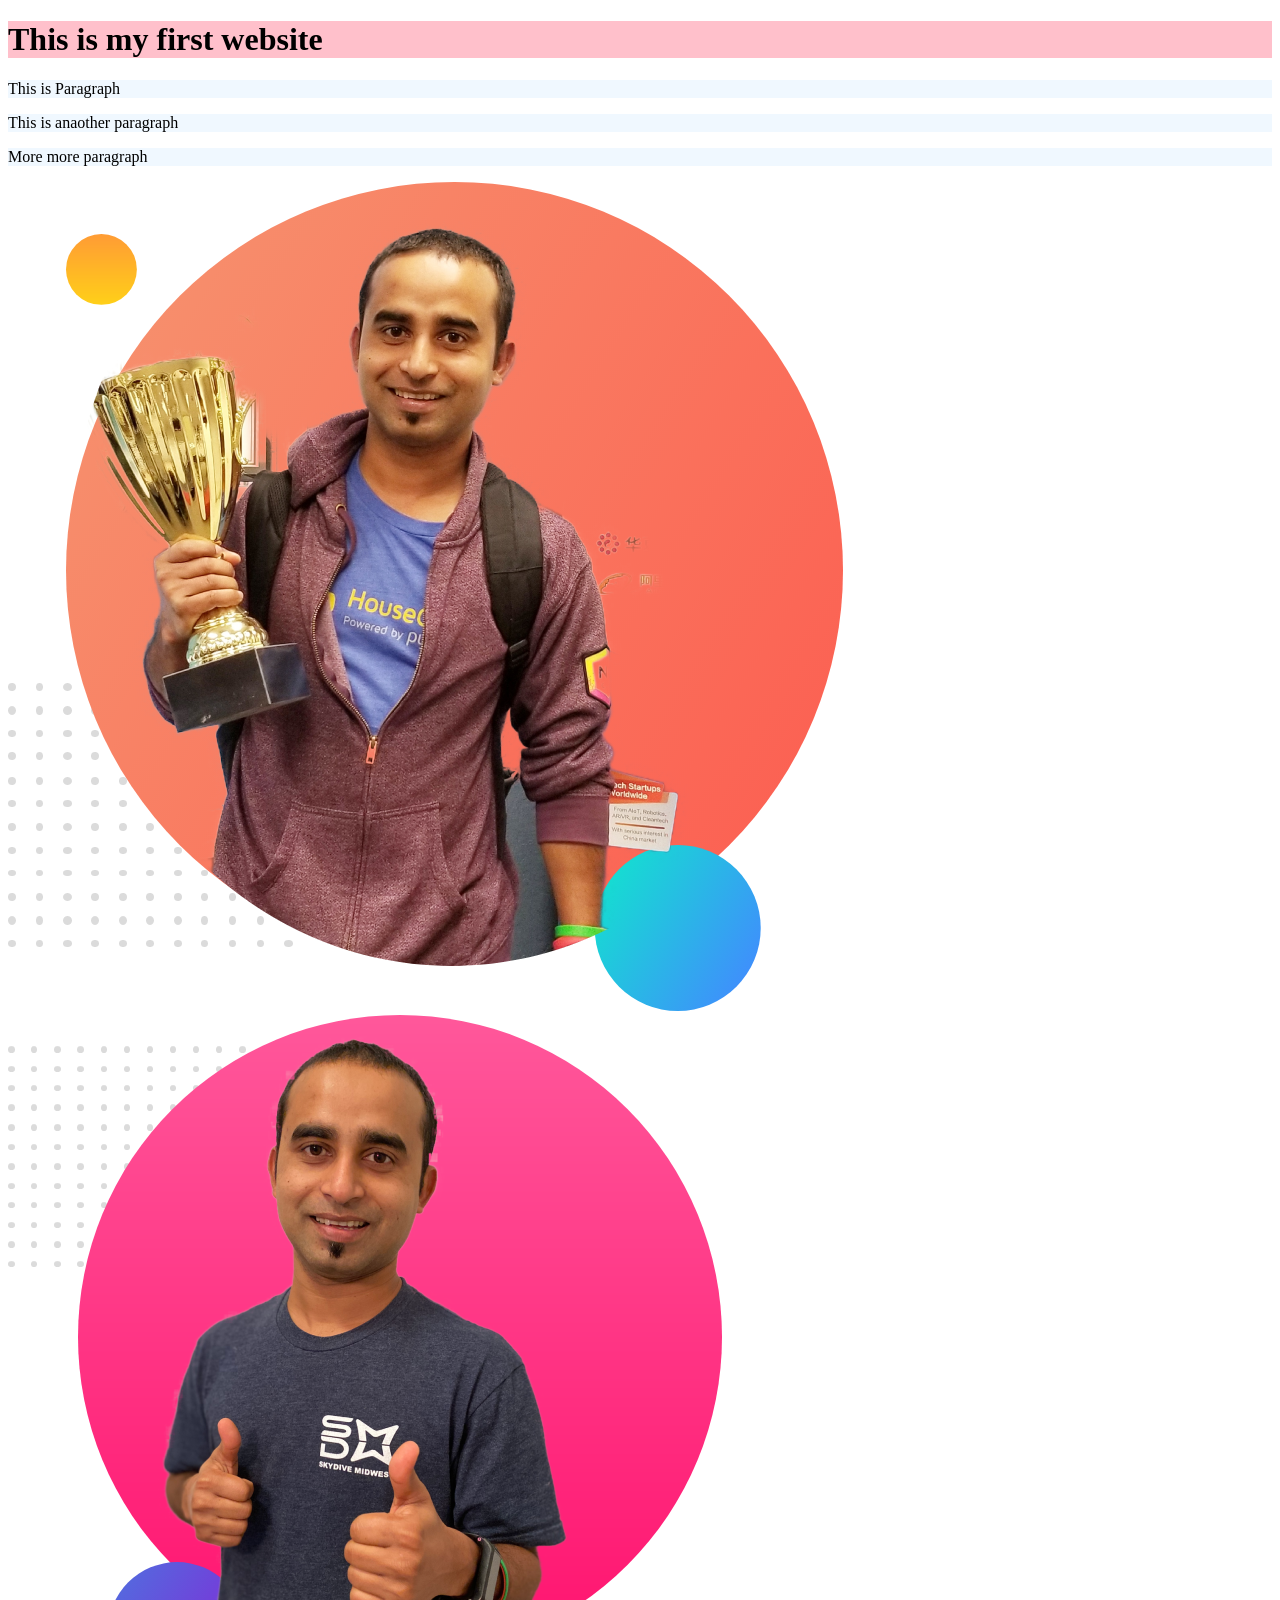
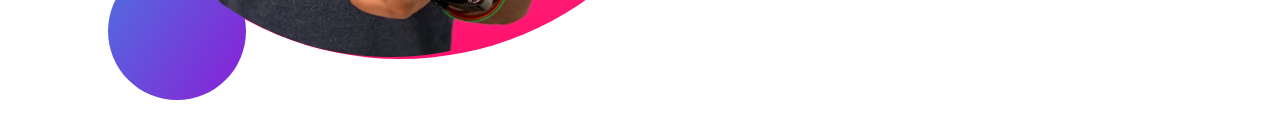
==== index.html @ 991ad552 "uod" ====
<!DOCTYPE html>
<html lang="en">
<head>
    <meta charset="UTF-8">
    <meta http-equiv="X-UA-Compatible" content="IE=edge">
    <meta name="viewport" content="width=device-width, initial-scale=1.0">
    <title>Mama</title>
    <link rel="stylesheet" href="cssno1.css">
</head>
<body>
    <h1>This is my first website</h1>
    <p>This is Paragraph</p>
    <p>This is anaother paragraph</p>
    <p>More more paragraph</p>
    <img src="jhankar.png" alt="">
    <img src="jhankar2.png" alt="">
</body>
</html>
---- cssno1.css ----
h1{
    background-color: pink;
}
p{
    background-color: aliceblue;
}
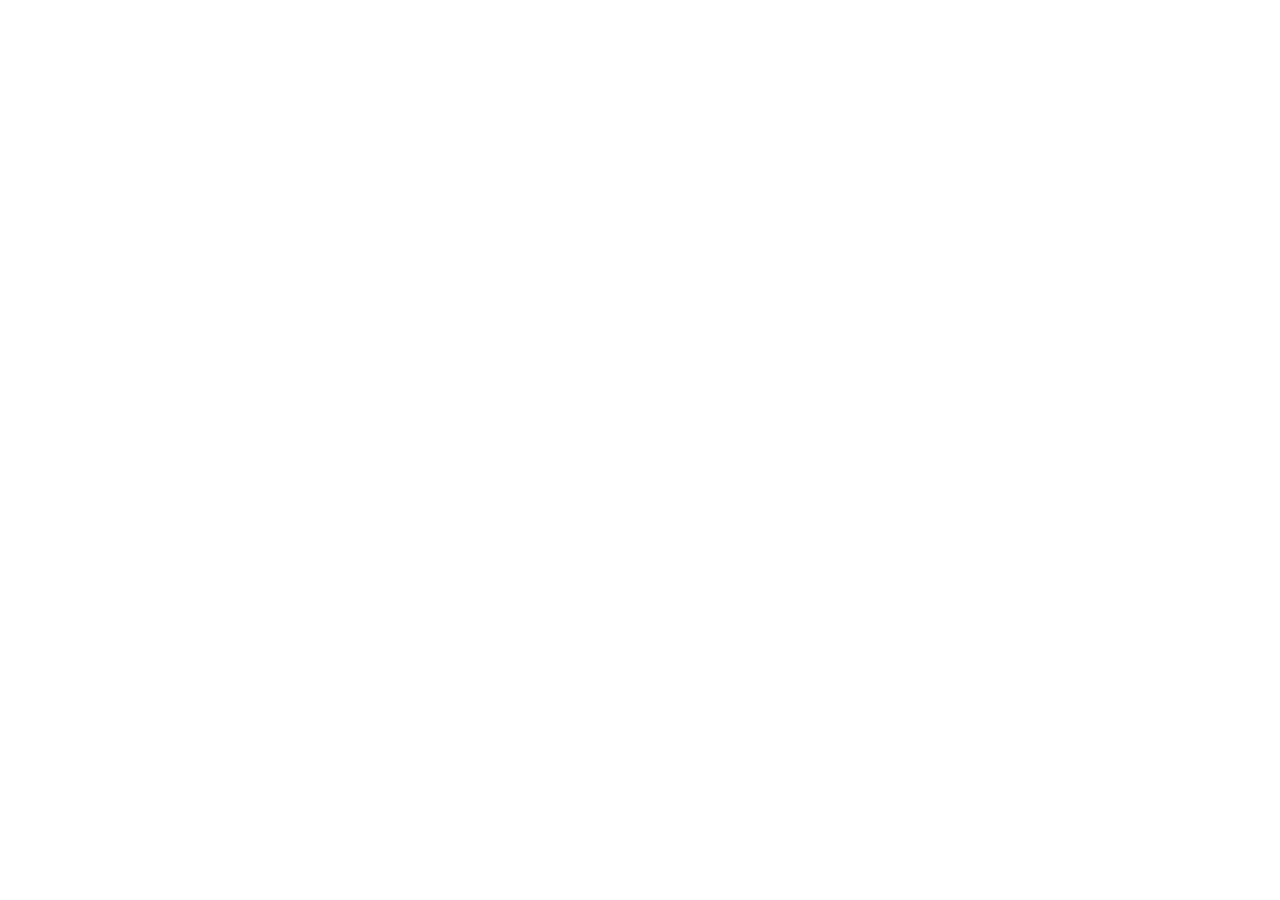
==== commit 7ff8ce7e: "first commit" ====
--- a/index.html
+++ b/index.html
@@ -2,17 +2,10 @@
 <html lang="en">
 <head>
     <meta charset="UTF-8">
-    <meta http-equiv="X-UA-Compatible" content="IE=edge">
     <meta name="viewport" content="width=device-width, initial-scale=1.0">
-    <title>Mama</title>
-    <link rel="stylesheet" href="cssno1.css">
+    <title>my first repo</title>
 </head>
 <body>
-    <h1>This is my first website</h1>
-    <p>This is Paragraph</p>
-    <p>This is anaother paragraph</p>
-    <p>More more paragraph</p>
-    <img src="jhankar.png" alt="">
-    <img src="jhankar2.png" alt="">
+    
 </body>
 </html>
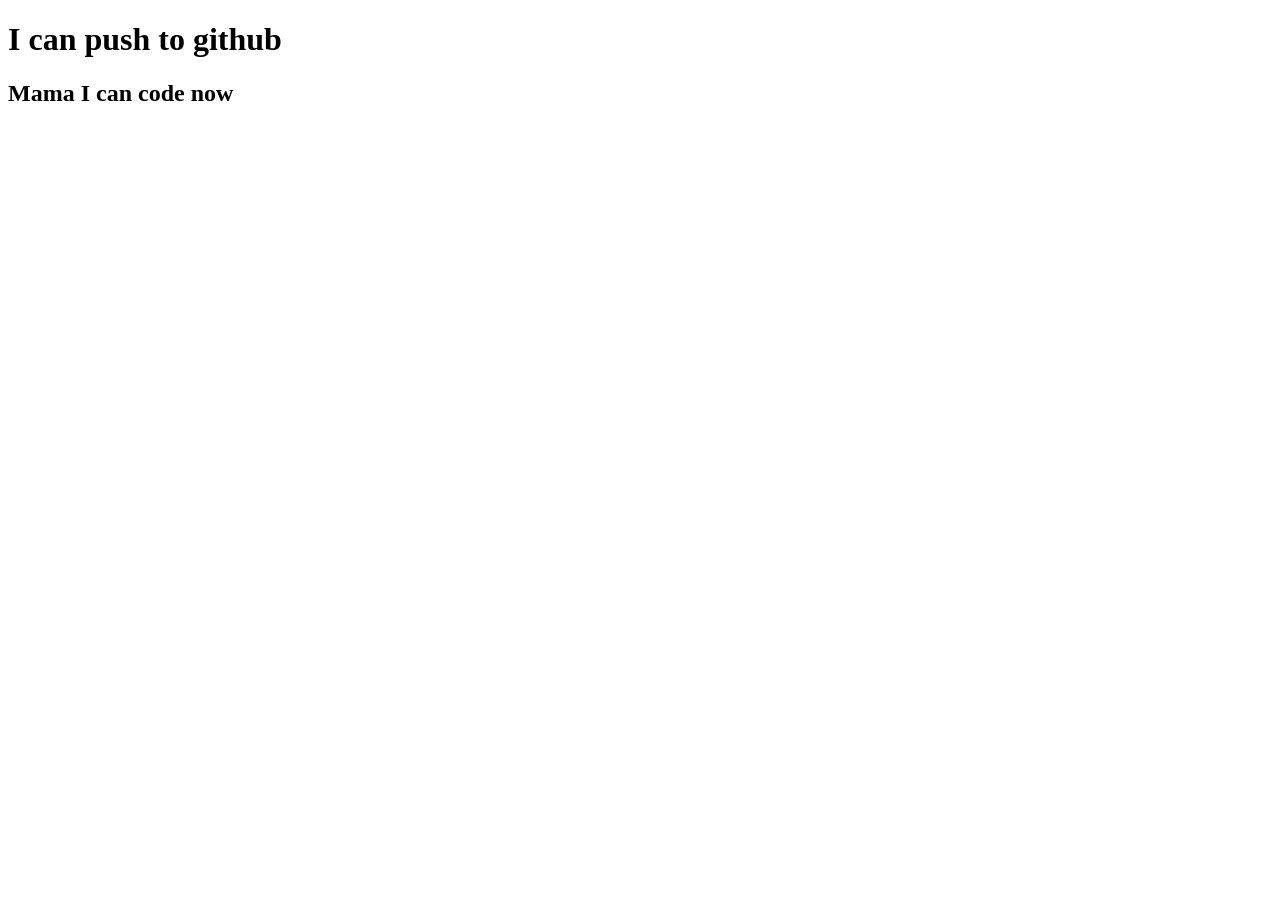
==== commit f095e5d5: "second commit" ====
--- a/index.html
+++ b/index.html
@@ -6,6 +6,7 @@
     <title>my first repo</title>
 </head>
 <body>
-    
+    <h1>I can push to github</h1>
+    <h2>Mama I can code now</h2>
 </body>
 </html>
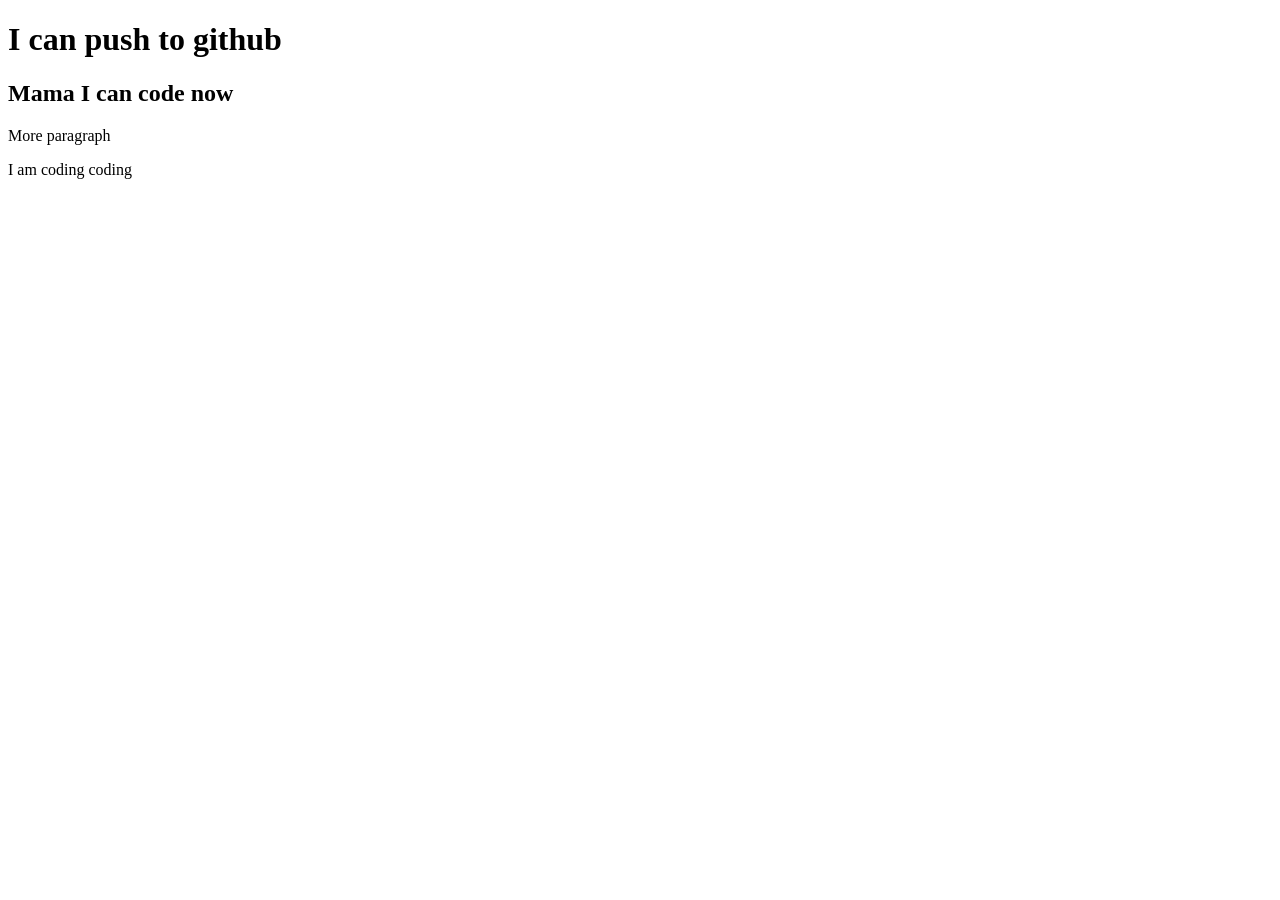
==== commit d087dd16: "styles addded" ====
--- a/index.html
+++ b/index.html
@@ -4,9 +4,12 @@
     <meta charset="UTF-8">
     <meta name="viewport" content="width=device-width, initial-scale=1.0">
     <title>my first repo</title>
+    <link rel="stylesheet" href="style.css">
 </head>
 <body>
     <h1>I can push to github</h1>
     <h2>Mama I can code now</h2>
+    <p>More paragraph</p>
+    <p>I am coding coding</p>
 </body>
 </html>
